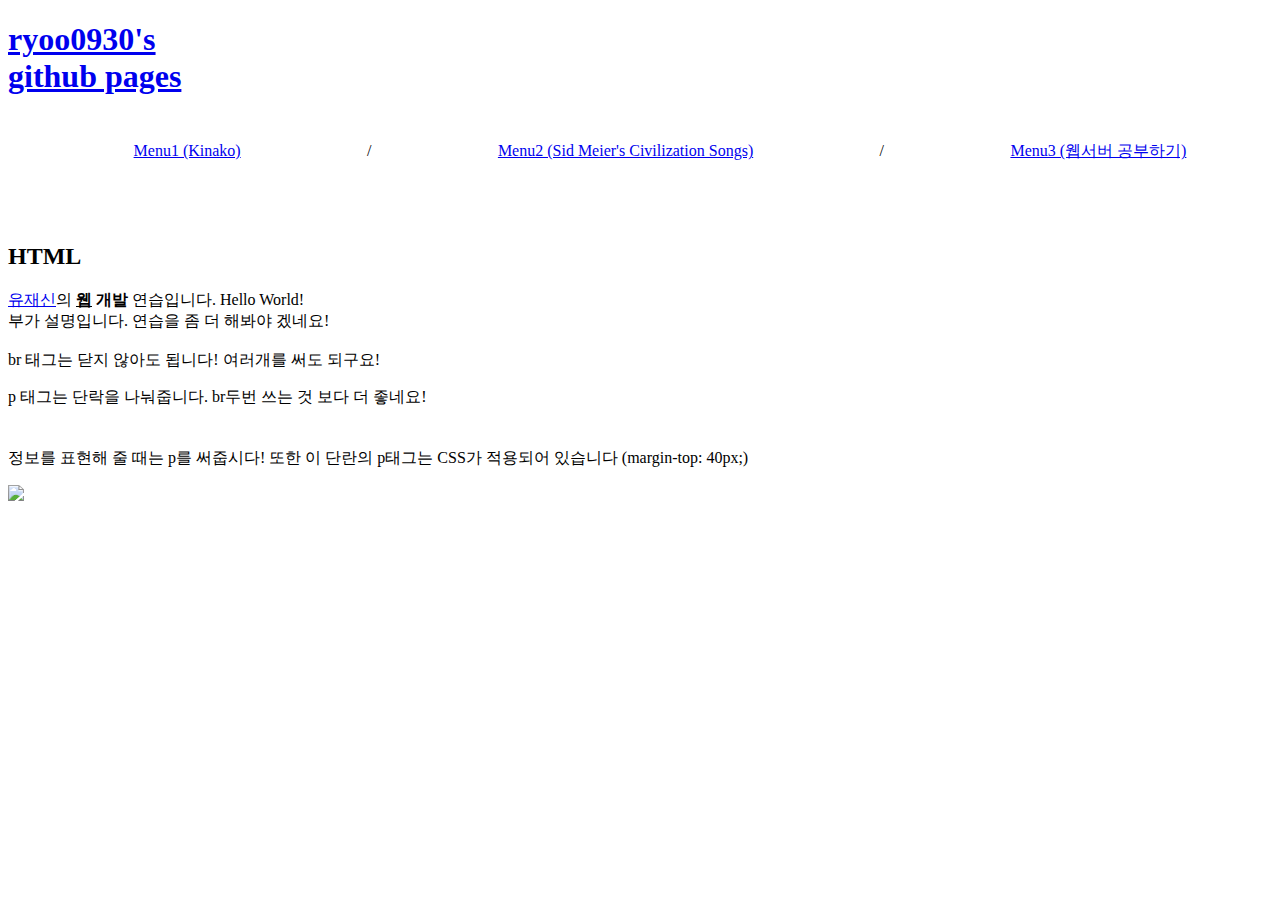
==== index.html @ 0a821b0f "menu add." ====
<!DOCTYPE html>
<html>
    <head>
        <title>WEB1 - HTML</title>
        <meta charset="utf-8">
        <link rel="stylesheet" href="logo.css" /> 
        <link rel="stylesheet" href="menu.css" /> 
    </head>


    <body>
        <dev class="logo">
            <h1><a href="index.html">ryoo0930's<br>github pages</a></h1>
        </dev>

        <dev>
            <ul class="ul_menu">
                <li class="li_menu"><a href="1.html">Menu1 (Kinako)</a> </li>
                <li class="li_menu">/</li>
                <li class="li_menu"><a href="2.html">Menu2 (Sid Meier's Civilization Songs)</a> </li>
                <li class="li_menu">/</li>
                <li class="li_menu"><a href="3.html">Menu3 (웹서버 공부하기)</a></li>
            </ul>
        </dev>

        


        <h2>HTML</h2>

        <a href="https://github.com/ryoo0930" target="_blank" title="유재신의 github">유재신</a>의 <strong><u>웹</u> 개발</strong> 연습입니다. Hello World!

        <br>
        부가 설명입니다. 연습을 좀 더 해봐야 겠네요!
        <br><br>
        br 태그는 닫지 않아도 됩니다! 여러개를 써도 되구요!

        <p>
            p 태그는 단락을 나눠줍니다. br두번 쓰는 것 보다 더 좋네요!
        </p>

        <p style="margin-top: 40px;">
            정보를 표현해 줄 때는 p를 써줍시다! 또한 이 단란의 p태그는 CSS가 적용되어 있습니다 (margin-top: 40px;)
        </p>

        <img src="img1.jpg" width="100%">
    </body>
</html>
---- menu.css ----
.ul_menu {
    text-align: center;

}

.li_menu {
    display: inline;
    display: inline-block;
    margin-top: -3%;
    padding: 5%;
}
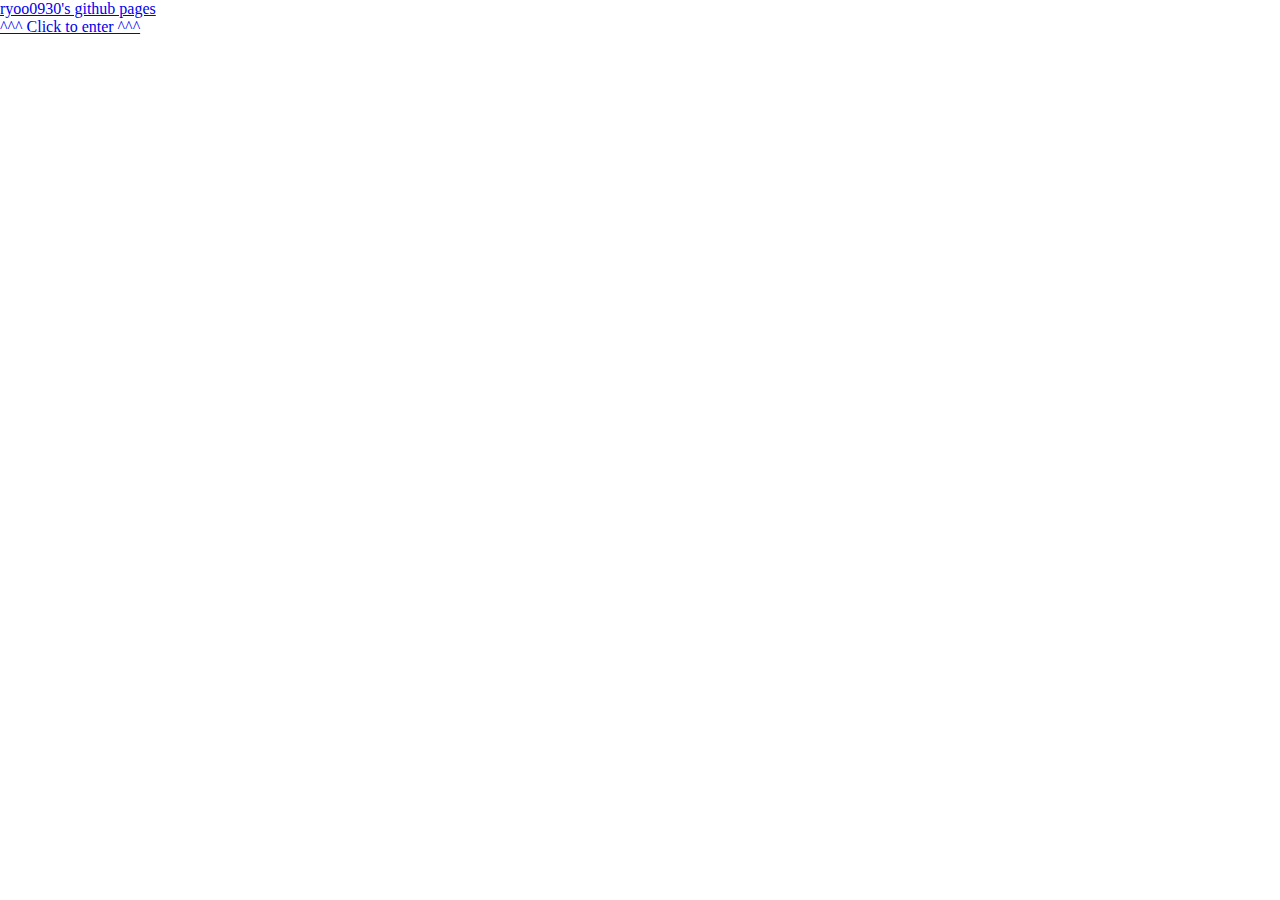
==== commit c6b45d37: "click text add" ====
--- a/index.html
+++ b/index.html
@@ -1,48 +1,23 @@
 <!DOCTYPE html>
 <html>
     <head>
-        <title>WEB1 - HTML</title>
+        <title>Welcome</title>
         <meta charset="utf-8">
-        <link rel="stylesheet" href="logo.css" /> 
-        <link rel="stylesheet" href="menu.css" /> 
+        <link rel="stylesheet" href="first-main.css" />
+        <style>
+            body {
+                margin: 0;
+            }
+        </style>
     </head>
+    <body>
+        
+        <link href="https://fonts.googleapis.com/css?family=Mr+Dafoe" rel="stylesheet">
+        <div class="shadow">
+            <a href="main.html">ryoo0930's github pages
+            <br>
+            ^^^ Click to enter ^^^ </a>
+        </div>
 
-
-    <body>
-        <dev class="logo">
-            <h1><a href="index.html">ryoo0930's<br>github pages</a></h1>
-        </dev>
-
-        <dev>
-            <ul class="ul_menu">
-                <li class="li_menu"><a href="1.html">Menu1 (Kinako)</a> </li>
-                <li class="li_menu">/</li>
-                <li class="li_menu"><a href="2.html">Menu2 (Sid Meier's Civilization Songs)</a> </li>
-                <li class="li_menu">/</li>
-                <li class="li_menu"><a href="3.html">Menu3 (웹서버 공부하기)</a></li>
-            </ul>
-        </dev>
-
-        
-
-
-        <h2>HTML</h2>
-
-        <a href="https://github.com/ryoo0930" target="_blank" title="유재신의 github">유재신</a>의 <strong><u>웹</u> 개발</strong> 연습입니다. Hello World!
-
-        <br>
-        부가 설명입니다. 연습을 좀 더 해봐야 겠네요!
-        <br><br>
-        br 태그는 닫지 않아도 됩니다! 여러개를 써도 되구요!
-
-        <p>
-            p 태그는 단락을 나눠줍니다. br두번 쓰는 것 보다 더 좋네요!
-        </p>
-
-        <p style="margin-top: 40px;">
-            정보를 표현해 줄 때는 p를 써줍시다! 또한 이 단란의 p태그는 CSS가 적용되어 있습니다 (margin-top: 40px;)
-        </p>
-
-        <img src="img1.jpg" width="100%">
     </body>
 </html>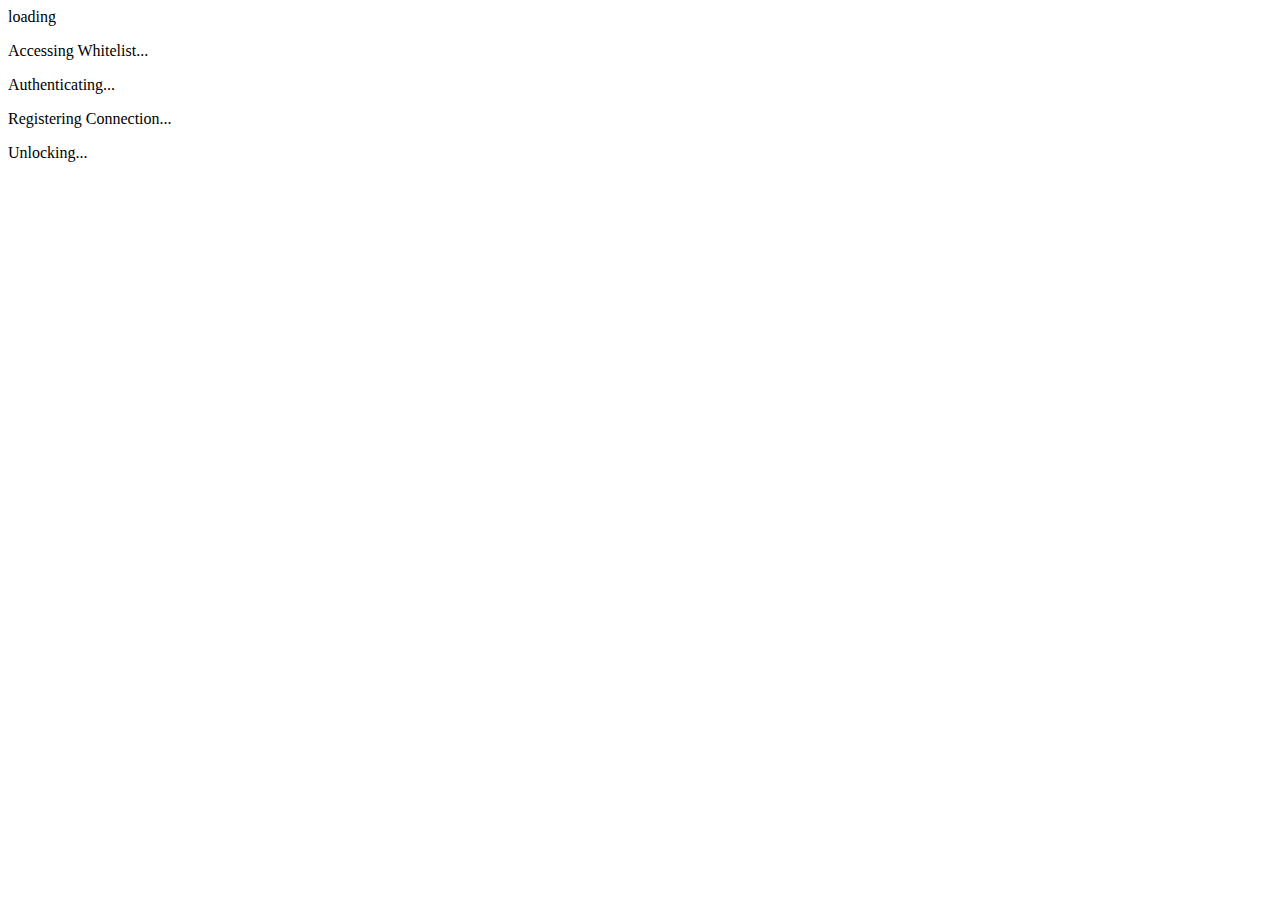
==== commit 610a81a5: "Mobile optimization" ====
--- a/index.html
+++ b/index.html
@@ -1,23 +1,21 @@
 <!DOCTYPE html>
 <html>
     <head>
-        <title>Welcome</title>
+        <title>도서관</title>
         <meta charset="utf-8">
-        <link rel="stylesheet" href="first-main.css" />
-        <style>
-            body {
-                margin: 0;
-            }
-        </style>
+        <meta name="viewport" content="width=device-width, initial-scale=1.0, user-scalable=no, maximum-scale=1.0, minimum-scale=1.0">
+        <link rel="stylesheet" href="intro.css">
     </head>
     <body>
-        
-        <link href="https://fonts.googleapis.com/css?family=Mr+Dafoe" rel="stylesheet">
-        <div class="shadow">
-            <a href="main.html">ryoo0930's github pages
-            <br>
-            ^^^ Click to enter ^^^ </a>
+        <div class="loading-container">
+            <div class="loading"></div>
+            <div id="loading-text">loading</div>
         </div>
-
-    </body>
+            <div id="text">
+                <p>Accessing Whitelist...</p>
+                <p>Authenticating...</p>
+                <p>Registering Connection...</p>
+                <p>Unlocking...</p>
+            </div>
+        </body>
 </html>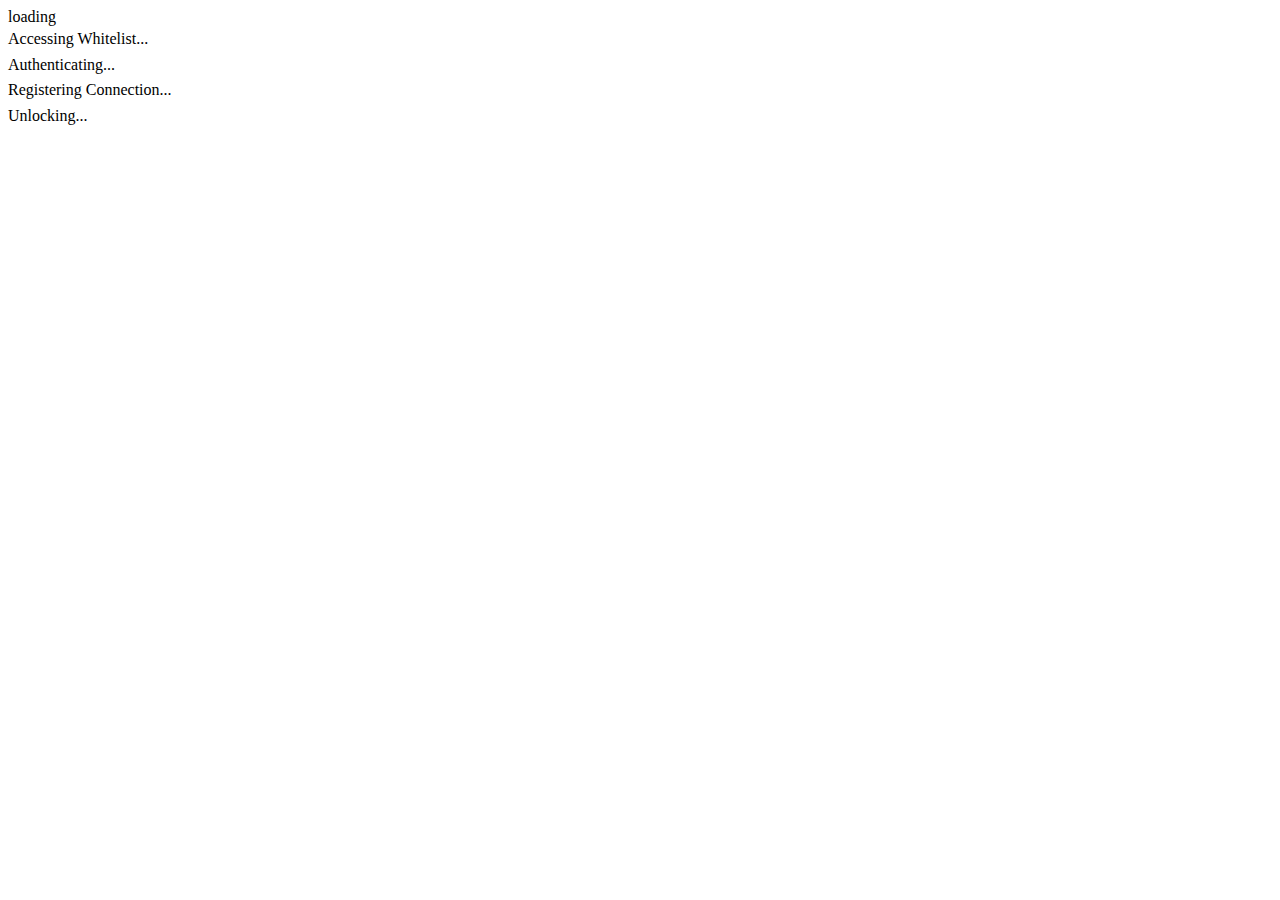
==== commit 66f68b44: "Icon add" ====
--- a/index.html
+++ b/index.html
@@ -4,18 +4,24 @@
         <title>도서관</title>
         <meta charset="utf-8">
         <meta name="viewport" content="width=device-width, initial-scale=1.0, user-scalable=no, maximum-scale=1.0, minimum-scale=1.0">
-        <link rel="stylesheet" href="intro.css">
+        <link rel="stylesheet" href="./intro.css">
+        <link href="./Icon.png" rel="shortcut icon" type="image/x-icon">
+        
     </head>
     <body>
         <div class="loading-container">
             <div class="loading"></div>
             <div id="loading-text">loading</div>
         </div>
-            <div id="text">
-                <p>Accessing Whitelist...</p>
-                <p>Authenticating...</p>
-                <p>Registering Connection...</p>
-                <p>Unlocking...</p>
-            </div>
+            <span class="text" style="line-height: 160%;">
+                <span class="text1">Accessing Whitelist...</span>
+                <br>
+                <span class="text2">Authenticating...</span>
+                <br>
+                <span class="text3">Registering Connection...</span>
+                <br>
+                <span class="text4">Unlocking...</span>
+            </span>
+            <script src="./intro.js"></script>
         </body>
 </html>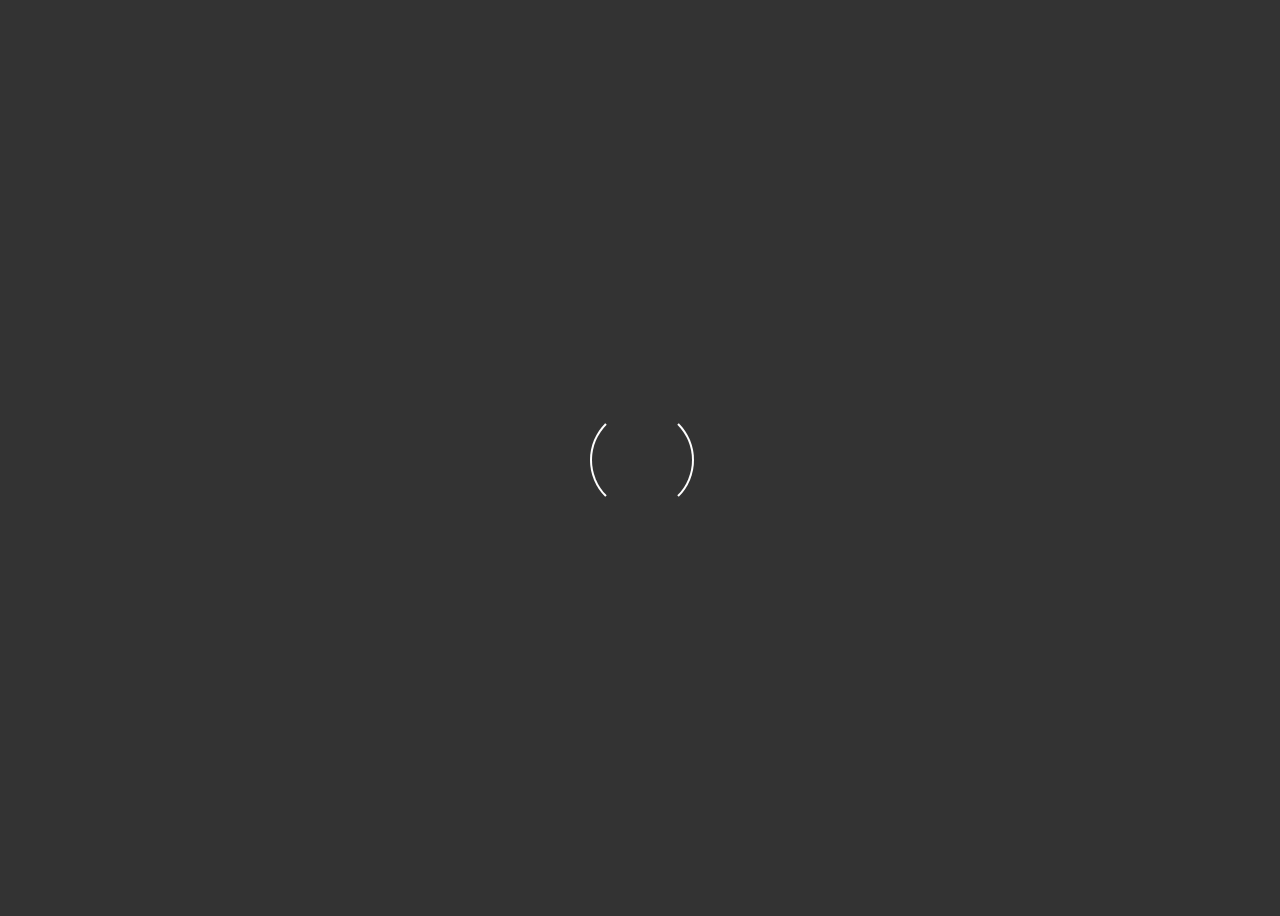
==== commit 1efd9deb: "smooth index change" ====
--- a/index.html
+++ b/index.html
@@ -9,6 +9,7 @@
         
     </head>
     <body>
+        
         <div class="loading-container">
             <div class="loading"></div>
             <div id="loading-text">loading</div>
@@ -21,7 +22,11 @@
                 <span class="text3">Registering Connection...</span>
                 <br>
                 <span class="text4">Unlocking...</span>
+                <br>
+                <br>
+                <span class="text5">:: Welcome <span id="client-ip"></span> ::</span>
             </span>
+            
             <script src="./intro.js"></script>
         </body>
 </html>--- a/intro.css
+++ b/intro.css
@@ -0,0 +1,240 @@
+HTML CSS JSResult Skip Results Iframe
+EDIT ON
+#link {color: #E45635;display:block;font: 12px "Helvetica Neue", Helvetica, Arial, sans-serif;text-align:center; text-decoration: none;}
+#link:hover {color: #CCCCCC}
+
+#link, #link:hover {-webkit-transition: color 0.5s ease-out;-moz-transition: color 0.5s ease-out;-ms-transition: color 0.5s ease-out;-o-transition: color 0.5s ease-out;transition: color 0.5s ease-out;}
+
+/** BEGIN CSS **/
+        body {background: #333333;}
+        @keyframes rotate-loading {
+            0%  {transform: rotate(0deg);-ms-transform: rotate(0deg); -webkit-transform: rotate(0deg); -o-transform: rotate(0deg); -moz-transform: rotate(0deg);}
+            100% {transform: rotate(360deg);-ms-transform: rotate(360deg); -webkit-transform: rotate(360deg); -o-transform: rotate(360deg); -moz-transform: rotate(360deg);}
+        }
+
+        @-moz-keyframes rotate-loading {
+            0%  {transform: rotate(0deg);-ms-transform: rotate(0deg); -webkit-transform: rotate(0deg); -o-transform: rotate(0deg); -moz-transform: rotate(0deg);}
+            100% {transform: rotate(360deg);-ms-transform: rotate(360deg); -webkit-transform: rotate(360deg); -o-transform: rotate(360deg); -moz-transform: rotate(360deg);}
+        }
+
+        @-webkit-keyframes rotate-loading {
+            0%  {transform: rotate(0deg);-ms-transform: rotate(0deg); -webkit-transform: rotate(0deg); -o-transform: rotate(0deg); -moz-transform: rotate(0deg);}
+            100% {transform: rotate(360deg);-ms-transform: rotate(360deg); -webkit-transform: rotate(360deg); -o-transform: rotate(360deg); -moz-transform: rotate(360deg);}
+        }
+
+        @-o-keyframes rotate-loading {
+            0%  {transform: rotate(0deg);-ms-transform: rotate(0deg); -webkit-transform: rotate(0deg); -o-transform: rotate(0deg); -moz-transform: rotate(0deg);}
+            100% {transform: rotate(360deg);-ms-transform: rotate(360deg); -webkit-transform: rotate(360deg); -o-transform: rotate(360deg); -moz-transform: rotate(360deg);}
+        }
+
+        @keyframes rotate-loading {
+            0%  {transform: rotate(0deg);-ms-transform: rotate(0deg); -webkit-transform: rotate(0deg); -o-transform: rotate(0deg); -moz-transform: rotate(0deg);}
+            100% {transform: rotate(360deg);-ms-transform: rotate(360deg); -webkit-transform: rotate(360deg); -o-transform: rotate(360deg); -moz-transform: rotate(360deg);}
+        }
+
+        @-moz-keyframes rotate-loading {
+            0%  {transform: rotate(0deg);-ms-transform: rotate(0deg); -webkit-transform: rotate(0deg); -o-transform: rotate(0deg); -moz-transform: rotate(0deg);}
+            100% {transform: rotate(360deg);-ms-transform: rotate(360deg); -webkit-transform: rotate(360deg); -o-transform: rotate(360deg); -moz-transform: rotate(360deg);}
+        }
+
+        @-webkit-keyframes rotate-loading {
+            0%  {transform: rotate(0deg);-ms-transform: rotate(0deg); -webkit-transform: rotate(0deg); -o-transform: rotate(0deg); -moz-transform: rotate(0deg);}
+            100% {transform: rotate(360deg);-ms-transform: rotate(360deg); -webkit-transform: rotate(360deg); -o-transform: rotate(360deg); -moz-transform: rotate(360deg);}
+        }
+
+        @-o-keyframes rotate-loading {
+            0%  {transform: rotate(0deg);-ms-transform: rotate(0deg); -webkit-transform: rotate(0deg); -o-transform: rotate(0deg); -moz-transform: rotate(0deg);}
+            100% {transform: rotate(360deg);-ms-transform: rotate(360deg); -webkit-transform: rotate(360deg); -o-transform: rotate(360deg); -moz-transform: rotate(360deg);}
+        }
+
+        @keyframes loading-text-opacity {
+            0%  {opacity: 0}
+            20% {opacity: 0}
+            50% {opacity: 1}
+            100%{opacity: 0}
+        }
+
+        @-moz-keyframes loading-text-opacity {
+            0%  {opacity: 0}
+            20% {opacity: 0}
+            50% {opacity: 1}
+            100%{opacity: 0}
+        }
+
+        @-webkit-keyframes loading-text-opacity {
+            0%  {opacity: 0}
+            20% {opacity: 0}
+            50% {opacity: 1}
+            100%{opacity: 0}
+        }
+
+        @-o-keyframes loading-text-opacity {
+            0%  {opacity: 0}
+            20% {opacity: 0}
+            50% {opacity: 1}
+            100%{opacity: 0}
+        }
+        .loading-container,
+        .loading {
+            height: 100px;
+            position: relative;
+            width: 100px;
+            border-radius: 100%;
+        }
+
+
+        .loading-container { margin: 40px auto }
+
+        .loading {
+            border: 2px solid transparent;
+            border-color: transparent #fff transparent #FFF;
+            -moz-animation: rotate-loading 1.5s linear 0s infinite normal;
+            -moz-transform-origin: 50% 50%;
+            -o-animation: rotate-loading 1.5s linear 0s infinite normal;
+            -o-transform-origin: 50% 50%;
+            -webkit-animation: rotate-loading 1.5s linear 0s infinite normal;
+            -webkit-transform-origin: 50% 50%;
+            animation: rotate-loading 1.5s linear 0s infinite normal;
+            transform-origin: 50% 50%;
+        }
+
+        .loading-container:hover .loading {
+            border-color: transparent #E45635 transparent #E45635;
+        }
+        .loading-container:hover .loading,
+        .loading-container .loading {
+            -webkit-transition: all 0.5s ease-in-out;
+            -moz-transition: all 0.5s ease-in-out;
+            -ms-transition: all 0.5s ease-in-out;
+            -o-transition: all 0.5s ease-in-out;
+            transition: all 0.5s ease-in-out;
+        }
+
+        #loading-text {
+            -moz-animation: loading-text-opacity 2s linear 0s infinite normal;
+            -o-animation: loading-text-opacity 2s linear 0s infinite normal;
+            -webkit-animation: loading-text-opacity 2s linear 0s infinite normal;
+            animation: loading-text-opacity 2s linear 0s infinite normal;
+            color: #ffffff;
+            font-family: "Helvetica Neue, "Helvetica", ""arial";
+            font-size: 10px;
+            font-weight: bold;
+            margin-top: 45px;
+            opacity: 0;
+            position: absolute;
+            text-align: center;
+            text-transform: uppercase;
+            top: 0;
+            width: 100px;
+        }
+
+        .text {
+            color: #ffffff;
+            font-family: "Helvetica Neue, "Helvetica", ""arial";
+            font-size: 15px;
+            font-weight: bold;
+            margin-top: 120px;
+            position: absolute;
+            text-align: center;
+            text-transform: uppercase;
+            top: 50vh;
+            width: 100vh;
+            
+        }
+
+        .text1 {
+            display: none;
+        }
+
+        .text1-java{
+            animation: fadein 5s ease 1s;
+            -webkit-animation: fadein 1s; /* Safari and Chrome */
+        }
+
+        .text2 {
+            display: none;
+        }
+
+        .text2-java{
+            animation: fadein 5s ease 1s;
+            -webkit-animation: fadein 1s; /* Safari and Chrome */
+        }
+
+        .text3 {
+            display: none;
+        }
+
+        .text3-java{
+            animation: fadein 5s ease 1s;
+            -webkit-animation: fadein 1s; /* Safari and Chrome */
+        }
+
+        .text4 {
+            display: none;
+        }
+
+        .text4-java{
+            animation: fadein 5s ease 1s;
+            -webkit-animation: fadein 1s; /* Safari and Chrome */
+        }
+        
+        .text5 {
+            display: none;
+        }
+
+        
+        .ip-text{
+            color: green;
+            animation: fadein 5s ease 1s;
+            -webkit-animation: fadein 1s; /* Safari and Chrome */
+        }
+        
+        body {
+            display: flex;
+            align-items: center;
+            justify-content: center;
+            height: 100vh;
+            overflow-x: hidden;
+            overflow-y: hidden;
+        }
+
+        .fadeout {
+            animation: fadeout 5s ease 1s;
+            -webkit-animation: fadeout 1s; /* Safari and Chrome */
+        }
+        
+        @keyframes fadein {
+            from {
+                opacity: 0;
+            }
+            to {
+                opacity: 1;
+            }
+        }
+        
+        @-webkit-keyframes fadein { /* Safari and Chrome */
+            from {
+                opacity: 0;
+            }
+            to {
+                opacity: 1;
+            }
+        }
+
+        @keyframes fadeout {
+            from {
+                opacity: 1;
+            }
+            to {
+                opacity: 0;
+            }
+        }
+        
+        @-webkit-keyframes fadeout { /* Safari and Chrome */
+            from {
+                opacity: 1;
+            }
+            to {
+                opacity: 0;
+            }
+        }